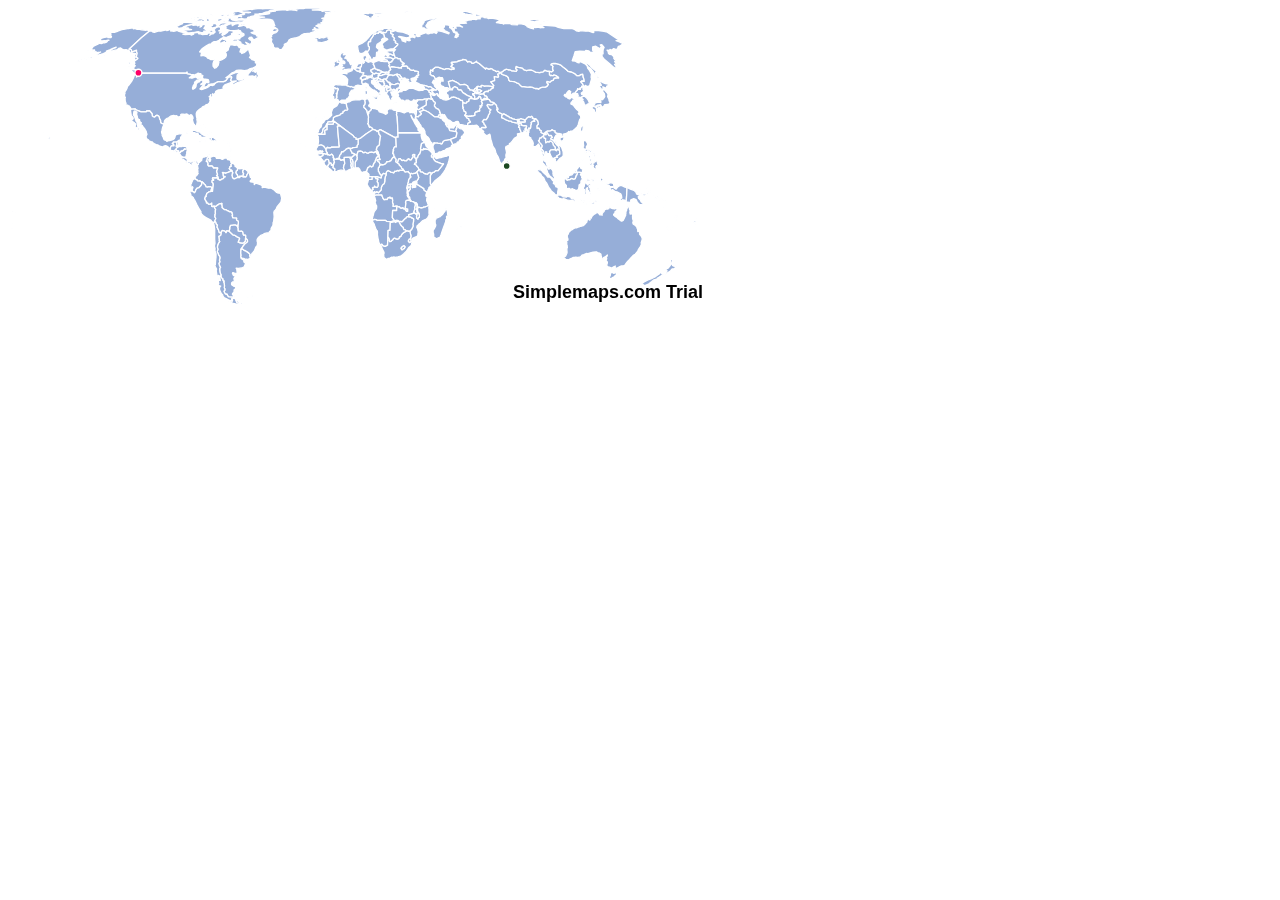
==== map.html @ d95053fc "Map" ====
<!DOCTYPE html>
<html lang="en">
    <head><script src="https://ajax.googleapis.com/ajax/libs/jquery/3.5.1/jquery.min.js"></script>
        <link rel="preconnect" href="https://fonts.gstatic.com">
      <link href="https://fonts.googleapis.com/css2?family=Kiwi+Maru:wght@300;500&display=swap" rel="stylesheet">
      
      </head>
      
      <body>
        <div id="map"></div>
        <script type="text/javascript" src="map/mapdata.js"></script>		
<script  type="text/javascript" src="map/worldmap.js"></script>
      </body>
</html>
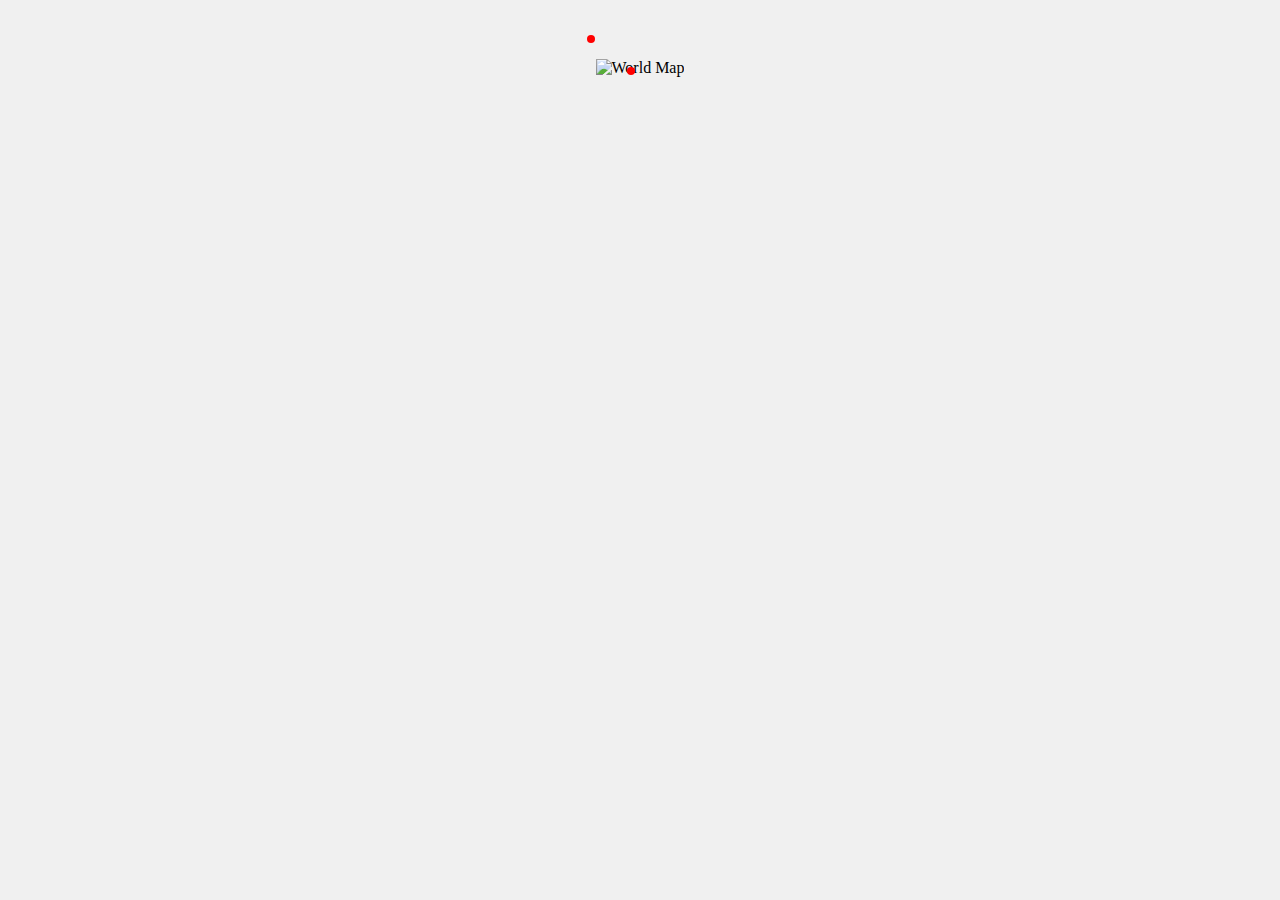
==== commit c8ffce70: "Map edit" ====
--- a/map.html
+++ b/map.html
@@ -1,14 +1,78 @@
 <!DOCTYPE html>
 <html lang="en">
-    <head><script src="https://ajax.googleapis.com/ajax/libs/jquery/3.5.1/jquery.min.js"></script>
-        <link rel="preconnect" href="https://fonts.gstatic.com">
-      <link href="https://fonts.googleapis.com/css2?family=Kiwi+Maru:wght@300;500&display=swap" rel="stylesheet">
+  <head>
+    <meta charset="UTF-8" />
+    <meta http-equiv="X-UA-Compatible" content="IE=edge" />
+    <meta name="viewport" content="width=device-width, initial-scale=1.0" />
+    <title>Document</title>
+    <link rel="stylesheet" href="https://unpkg.com/tippy.js@6/dist/tippy.css" />
+    <style>
       
-      </head>
-      
-      <body>
-        <div id="map"></div>
-        <script type="text/javascript" src="map/mapdata.js"></script>		
-<script  type="text/javascript" src="map/worldmap.js"></script>
-      </body>
+      body {
+        background-color: #f0f0f0;
+        display: flex;
+        align-items: center;
+        justify-content: center;
+      }
+
+      :root {
+        --primary: #FF0000;
+        --primary-rgb: 255, 0, 0; /* Define RGB format for use in rgba() */
+      }
+
+      .map-container {
+        padding: 3.2rem 0.8rem;
+        position: relative;
+        display: inline-block;
+      }
+      .map-container img {
+        width: 60%;
+      }
+      .point {
+        cursor: pointer;
+        position: absolute;
+        width: 0.5rem;
+        height: 0.5rem;
+        background-color: var(--primary);
+        border-radius: 50%;
+        transition: all 0.3s ease;
+        will-change: transform, box-shadow;
+        transform: translate(-50%, -50%);
+        box-shadow: 0 0 0 rgba(var(--primary-rgb), 0.4);
+        animation: pulse 3s infinite;
+      }
+      .point:hover {
+        animation: none;
+        transform: translate(-50%, -50%) scale3D(1.35, 1.35, 1);
+        box-shadow: 0 3px 6px rgba(0, 0, 0, 0.16), 0 3px 6px rgba(0, 0, 0, 0.23);
+      }
+      .japon { top: 26%; left: 7%; }
+      .australia { top: 52.5%; left: 42.5%; }
+
+      @keyframes pulse {
+        0% { box-shadow: 0 0 0 0 rgba(var(--primary-rgb), 0.5); }
+        70% { box-shadow: 0 0 0 25px rgba(var(--primary-rgb), 0); }
+        100% { box-shadow: 0 0 0 0 rgba(var(--primary-rgb), 0); }
+      }
+    </style>
+  </head>
+
+  <body>
+    <div class="container">
+      <div class="map-container">
+        <img src="http://res.cloudinary.com/slzr/image/upload/v1500321012/world-map-1500_vvekl5.png" alt="World Map">
+        <div class="point japon tippy" title="Delta, BC"></div>
+        <div class="point australia tippy" title="Mahara, Kadawatha"></div>
+      </div>
+    </div>
+    <script>
+      $(document).ready(function(){
+        tippy('.tippy', {
+          theme: 'light',
+          size: 'big',
+          arrow: true
+        });
+      });
+    </script>
+  </body>
 </html>
